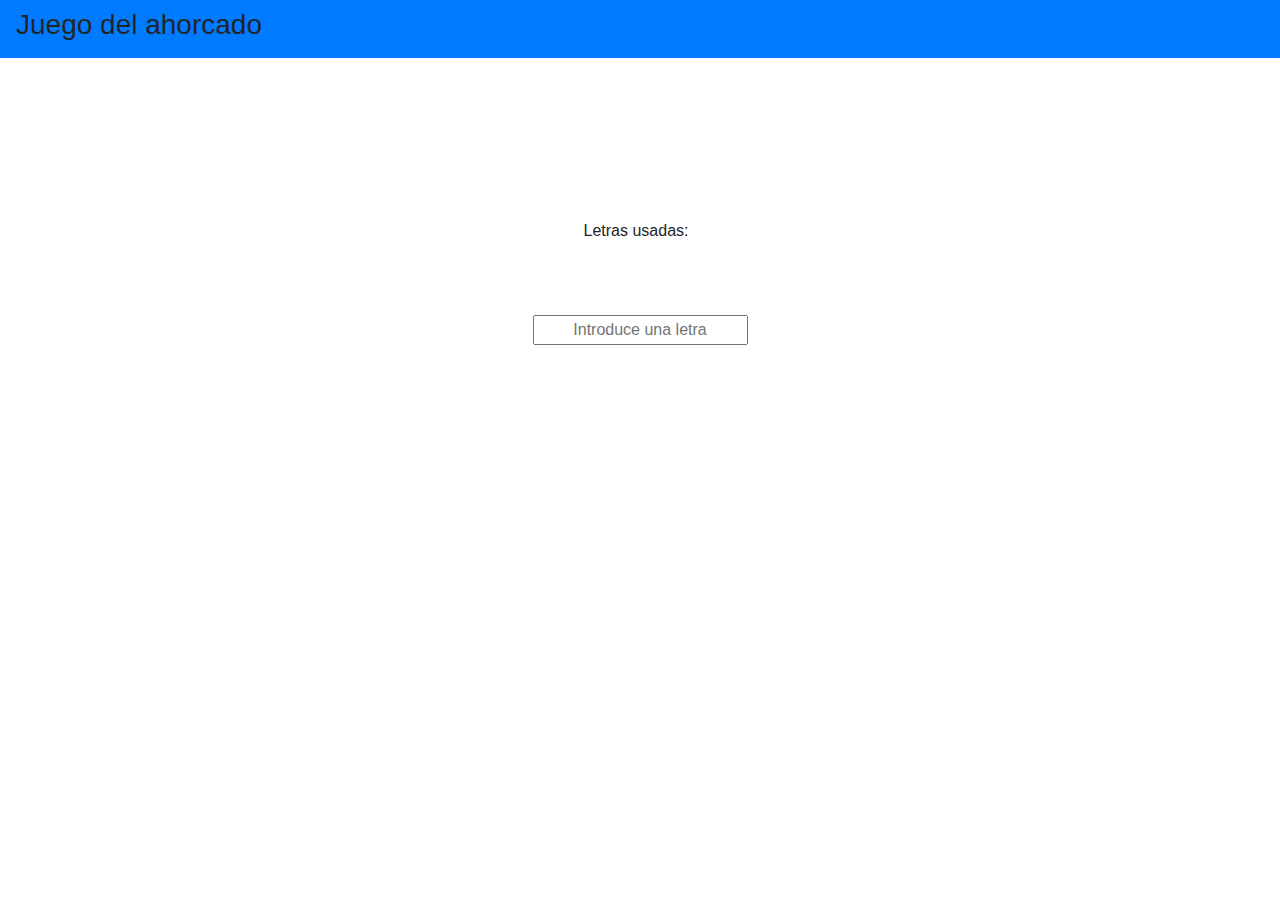
==== src/front-end/html/juego.html @ d216e0f0 "Se añade lo basico del proyecto" ====
<!DOCTYPE html>
<html lang="es">
<head>
    <meta charset="UTF-8">
    <meta name="viewport" content="width=device-width, initial-scale=1, shrink-to-fit=no">
    <link rel="stylesheet" href="https://cdn.jsdelivr.net/npm/bootstrap@4.3.1/dist/css/bootstrap.min.css" integrity="sha384-ggOyR0iXCbMQv3Xipma34MD+dH/1fQ784/j6cY/iJTQUOhcWr7x9JvoRxT2MZw1T" crossorigin="anonymous">
    <link rel="stylesheet" href="../css/style.css">
    <title>Proyecto ahorcado</title>
</head>
<body>
    <div>
        <header class="navbar navbar-dark bg-primary">
            <h3 class="">Juego del ahorcado</h3>
        </header>
        <main class="container-fluid">
            <div class="row m-0 justify-content-center">
                <div class="col-auto p-1 text-center">
                    <canvas id="canvas">
                        <!--Aqui va la imagen del ahorcado generado por js-->
                    </canvas>
                    <div id="" class="p-0"><p class="d-inline-block">Letras usadas:</p><p class="d-inline-block p-1 separateLetters h5" id="used_letters"></p></div>
                    <div id="word_container" class="separateLetters h4"></div> <br><br>
                    <input type="text" class="text-center" name="" onkeypress="return enterKeyPressed(event)" placeholder="Introduce una letra" id="textoUsr" maxlength="1">
                </div>
                
            </div>
        </main>
    </div>
    <script type="text/javascript" src="../js/Pelicula.js"></script>
    <script type="text/javascript" src="../js/api.js"></script>
    <script type="text/javascript" src="../js/main.js"></script>
</body>
</html>
---- src/front-end/css/style.css ----
.separateLetters {
    letter-spacing: 5px;
}
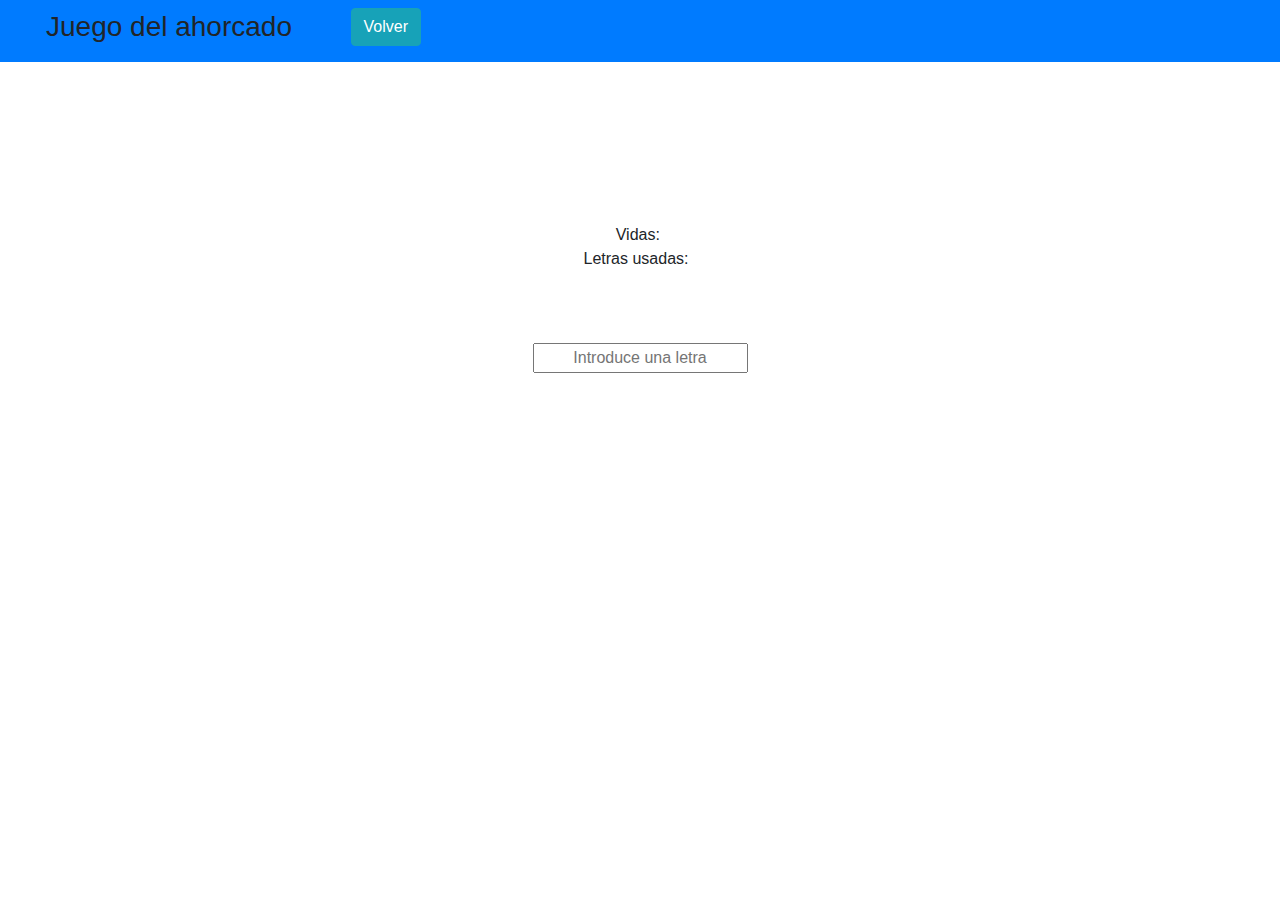
==== commit c25e029c: "Se da un repaso al proyecto" ====
--- a/src/front-end/html/juego.html
+++ b/src/front-end/html/juego.html
@@ -10,7 +10,11 @@
 <body>
     <div>
         <header class="navbar navbar-dark bg-primary">
-            <h3 class="">Juego del ahorcado</h3>
+          <div class="container-fluid">
+            <h3 class="col-3">Juego del ahorcado</h3>
+            <h4 class="col-9"><a href="./index.html" class="btn btn-info" role="button">Volver</a></h4>
+          </div>
+            
         </header>
         <main class="container-fluid">
             <div class="row m-0 justify-content-center">
@@ -18,14 +22,33 @@
                     <canvas id="canvas">
                         <!--Aqui va la imagen del ahorcado generado por js-->
                     </canvas>
-                    <div id="" class="p-0"><p class="d-inline-block">Letras usadas:</p><p class="d-inline-block p-1 separateLetters h5" id="used_letters"></p></div>
+                    <div class="col">Vidas: <p id="vidas" class="d-inline-block"></p></div>
+                    <div  class="p-0 col"><p class="d-inline-block">Letras usadas:</p><p class="d-inline-block p-1 separateLetters h5" id="used_letters"></p></div>
                     <div id="word_container" class="separateLetters h4"></div> <br><br>
-                    <input type="text" class="text-center" name="" onkeypress="return enterKeyPressed(event)" placeholder="Introduce una letra" id="textoUsr" maxlength="1">
+                    <input type="text" class="text-center" name="" onkeypress="return enterKeyPressed(event)" placeholder="Introduce una letra" id="textoUsr" maxlength="1"><br><br>
+                    <button id="volverajugar" type="submit" style="visibility:hidden" onclick="volverAjugar()">Volver a jugar</button>
                 </div>
                 
             </div>
         </main>
     </div>
+
+  <div class="modal" tabindex="-1" role="dialog" id="modal">
+    <div class="modal-dialog modal-dialog-scrollable modal-dialog-centered text-center" role="document">
+      <div class="modal-content">
+        <div class="modal-header text-center">
+          <h5 class="modal-title w-100" id="tituloPelicula">Titulo pelicula</h5>
+        </div>
+        <div class="modal-body ">
+          <img class="img-fluid " style="max-width: 40%; height:auto;" alt="" id="imagen"><br><br>
+          <p id="descripcionPelicula">Descripcion</p>
+        </div>
+        <div class="modal-footer">
+          <button type="button" class="btn btn-secondary" data-dismiss="modal" id="cerrarModal">Cerrar</button>
+        </div>
+      </div>
+    </div>
+  </div>
     <script type="text/javascript" src="../js/Pelicula.js"></script>
     <script type="text/javascript" src="../js/api.js"></script>
     <script type="text/javascript" src="../js/main.js"></script>
